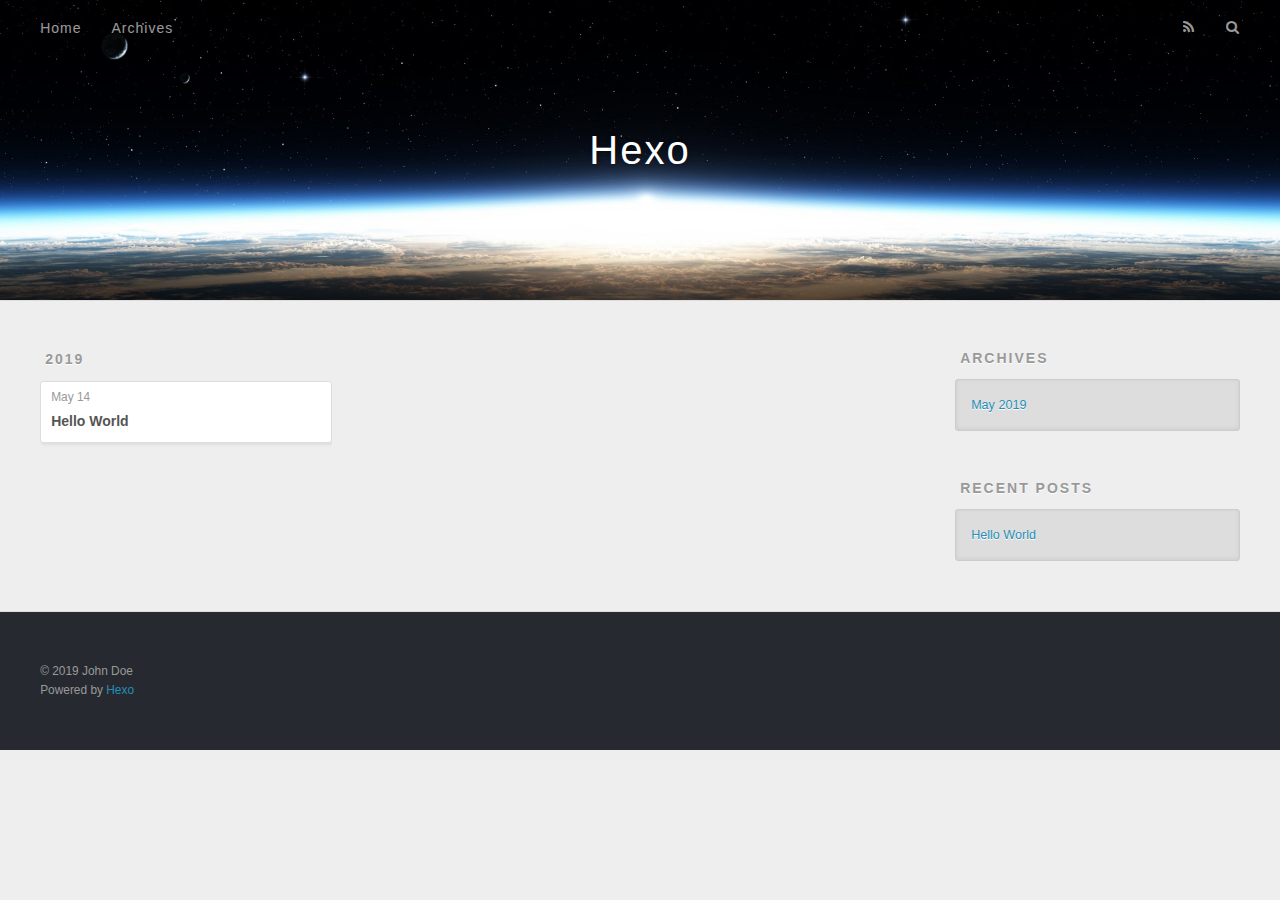
==== archives/index.html @ af96a485 "Site updated: 2019-05-14 17:22:46" ====
<!DOCTYPE html>
<html>
<head><meta name="generator" content="Hexo 3.8.0">
  <meta charset="utf-8">
  

  
  <title>Archives | Hexo</title>
  <meta name="viewport" content="width=device-width, initial-scale=1, maximum-scale=1">
  <meta property="og:type" content="website">
<meta property="og:title" content="Hexo">
<meta property="og:url" content="http://yoursite.com/archives/index.html">
<meta property="og:site_name" content="Hexo">
<meta property="og:locale" content="default">
<meta name="twitter:card" content="summary">
<meta name="twitter:title" content="Hexo">
  
    <link rel="alternate" href="/atom.xml" title="Hexo" type="application/atom+xml">
  
  
    <link rel="icon" href="/favicon.png">
  
  
    <link href="//fonts.googleapis.com/css?family=Source+Code+Pro" rel="stylesheet" type="text/css">
  
  <link rel="stylesheet" href="/css/style.css">
</head>
</html>
<body>
  <div id="container">
    <div id="wrap">
      <header id="header">
  <div id="banner"></div>
  <div id="header-outer" class="outer">
    <div id="header-title" class="inner">
      <h1 id="logo-wrap">
        <a href="/" id="logo">Hexo</a>
      </h1>
      
    </div>
    <div id="header-inner" class="inner">
      <nav id="main-nav">
        <a id="main-nav-toggle" class="nav-icon"></a>
        
          <a class="main-nav-link" href="/">Home</a>
        
          <a class="main-nav-link" href="/archives">Archives</a>
        
      </nav>
      <nav id="sub-nav">
        
          <a id="nav-rss-link" class="nav-icon" href="/atom.xml" title="RSS Feed"></a>
        
        <a id="nav-search-btn" class="nav-icon" title="Search"></a>
      </nav>
      <div id="search-form-wrap">
        <form action="//google.com/search" method="get" accept-charset="UTF-8" class="search-form"><input type="search" name="q" class="search-form-input" placeholder="Search"><button type="submit" class="search-form-submit">&#xF002;</button><input type="hidden" name="sitesearch" value="http://yoursite.com"></form>
      </div>
    </div>
  </div>
</header>
      <div class="outer">
        <section id="main">
  
  
    
    
      
      
      <section class="archives-wrap">
        <div class="archive-year-wrap">
          <a href="/archives/2019" class="archive-year">2019</a>
        </div>
        <div class="archives">
    
    <article class="archive-article archive-type-post">
  <div class="archive-article-inner">
    <header class="archive-article-header">
      <a href="/2019/05/14/hello-world/" class="archive-article-date">
  <time datetime="2019-05-14T08:50:54.807Z" itemprop="datePublished">May 14</time>
</a>
      
  
    <h1 itemprop="name">
      <a class="archive-article-title" href="/2019/05/14/hello-world/">Hello World</a>
    </h1>
  

    </header>
  </div>
</article>
  
  
    </div></section>
  


</section>
        
          <aside id="sidebar">
  
    

  
    

  
    
  
    
  <div class="widget-wrap">
    <h3 class="widget-title">Archives</h3>
    <div class="widget">
      <ul class="archive-list"><li class="archive-list-item"><a class="archive-list-link" href="/archives/2019/05/">May 2019</a></li></ul>
    </div>
  </div>


  
    
  <div class="widget-wrap">
    <h3 class="widget-title">Recent Posts</h3>
    <div class="widget">
      <ul>
        
          <li>
            <a href="/2019/05/14/hello-world/">Hello World</a>
          </li>
        
      </ul>
    </div>
  </div>

  
</aside>
        
      </div>
      <footer id="footer">
  
  <div class="outer">
    <div id="footer-info" class="inner">
      &copy; 2019 John Doe<br>
      Powered by <a href="http://hexo.io/" target="_blank">Hexo</a>
    </div>
  </div>
</footer>
    </div>
    <nav id="mobile-nav">
  
    <a href="/" class="mobile-nav-link">Home</a>
  
    <a href="/archives" class="mobile-nav-link">Archives</a>
  
</nav>
    

<script src="//ajax.googleapis.com/ajax/libs/jquery/2.0.3/jquery.min.js"></script>


  <link rel="stylesheet" href="/fancybox/jquery.fancybox.css">
  <script src="/fancybox/jquery.fancybox.pack.js"></script>


<script src="/js/script.js"></script>



  </div>
</body>
</html>
---- css/style.css ----
body {
  width: 100%;
}
body:before,
body:after {
  content: "";
  display: table;
}
body:after {
  clear: both;
}
html,
body,
div,
span,
applet,
object,
iframe,
h1,
h2,
h3,
h4,
h5,
h6,
p,
blockquote,
pre,
a,
abbr,
acronym,
address,
big,
cite,
code,
del,
dfn,
em,
img,
ins,
kbd,
q,
s,
samp,
small,
strike,
strong,
sub,
sup,
tt,
var,
dl,
dt,
dd,
ol,
ul,
li,
fieldset,
form,
label,
legend,
table,
caption,
tbody,
tfoot,
thead,
tr,
th,
td {
  margin: 0;
  padding: 0;
  border: 0;
  outline: 0;
  font-weight: inherit;
  font-style: inherit;
  font-family: inherit;
  font-size: 100%;
  vertical-align: baseline;
}
body {
  line-height: 1;
  color: #000;
  background: #fff;
}
ol,
ul {
  list-style: none;
}
table {
  border-collapse: separate;
  border-spacing: 0;
  vertical-align: middle;
}
caption,
th,
td {
  text-align: left;
  font-weight: normal;
  vertical-align: middle;
}
a img {
  border: none;
}
input,
button {
  margin: 0;
  padding: 0;
}
input::-moz-focus-inner,
button::-moz-focus-inner {
  border: 0;
  padding: 0;
}
@font-face {
  font-family: FontAwesome;
  font-style: normal;
  font-weight: normal;
  src: url("fonts/fontawesome-webfont.eot?v=#4.0.3");
  src: url("fonts/fontawesome-webfont.eot?#iefix&v=#4.0.3") format("embedded-opentype"), url("fonts/fontawesome-webfont.woff?v=#4.0.3") format("woff"), url("fonts/fontawesome-webfont.ttf?v=#4.0.3") format("truetype"), url("fonts/fontawesome-webfont.svg#fontawesomeregular?v=#4.0.3") format("svg");
}
html,
body,
#container {
  height: 100%;
}
body {
  background: #eee;
  font: 14px -apple-system, BlinkMacSystemFont, "Segoe UI", "Roboto", "Oxygen", "Ubuntu", "Cantarell", "Fira Sans", "Droid Sans", "Helvetica Neue", sans-serif;
  -webkit-text-size-adjust: 100%;
}
.outer {
  max-width: 1220px;
  margin: 0 auto;
  padding: 0 20px;
}
.outer:before,
.outer:after {
  content: "";
  display: table;
}
.outer:after {
  clear: both;
}
.inner {
  display: inline;
  float: left;
  width: 98.33333333333333%;
  margin: 0 0.833333333333333%;
}
.left,
.alignleft {
  float: left;
}
.right,
.alignright {
  float: right;
}
.clear {
  clear: both;
}
#container {
  position: relative;
}
.mobile-nav-on {
  overflow: hidden;
}
#wrap {
  height: 100%;
  width: 100%;
  position: absolute;
  top: 0;
  left: 0;
  -webkit-transition: 0.2s ease-out;
  -moz-transition: 0.2s ease-out;
  -ms-transition: 0.2s ease-out;
  transition: 0.2s ease-out;
  z-index: 1;
  background: #eee;
}
.mobile-nav-on #wrap {
  left: 280px;
}
@media screen and (min-width: 768px) {
  #main {
    display: inline;
    float: left;
    width: 73.33333333333333%;
    margin: 0 0.833333333333333%;
  }
}
.article-date,
.article-category-link,
.archive-year,
.widget-title {
  text-decoration: none;
  text-transform: uppercase;
  letter-spacing: 2px;
  color: #999;
  margin-bottom: 1em;
  margin-left: 5px;
  line-height: 1em;
  text-shadow: 0 1px #fff;
  font-weight: bold;
}
.article-inner,
.archive-article-inner {
  background: #fff;
  -webkit-box-shadow: 1px 2px 3px #ddd;
  box-shadow: 1px 2px 3px #ddd;
  border: 1px solid #ddd;
  border-radius: 3px;
}
.article-entry h1,
.widget h1 {
  font-size: 2em;
}
.article-entry h2,
.widget h2 {
  font-size: 1.5em;
}
.article-entry h3,
.widget h3 {
  font-size: 1.3em;
}
.article-entry h4,
.widget h4 {
  font-size: 1.2em;
}
.article-entry h5,
.widget h5 {
  font-size: 1em;
}
.article-entry h6,
.widget h6 {
  font-size: 1em;
  color: #999;
}
.article-entry hr,
.widget hr {
  border: 1px dashed #ddd;
}
.article-entry strong,
.widget strong {
  font-weight: bold;
}
.article-entry em,
.widget em,
.article-entry cite,
.widget cite {
  font-style: italic;
}
.article-entry sup,
.widget sup,
.article-entry sub,
.widget sub {
  font-size: 0.75em;
  line-height: 0;
  position: relative;
  vertical-align: baseline;
}
.article-entry sup,
.widget sup {
  top: -0.5em;
}
.article-entry sub,
.widget sub {
  bottom: -0.2em;
}
.article-entry small,
.widget small {
  font-size: 0.85em;
}
.article-entry acronym,
.widget acronym,
.article-entry abbr,
.widget abbr {
  border-bottom: 1px dotted;
}
.article-entry ul,
.widget ul,
.article-entry ol,
.widget ol,
.article-entry dl,
.widget dl {
  margin: 0 20px;
  line-height: 1.6em;
}
.article-entry ul ul,
.widget ul ul,
.article-entry ol ul,
.widget ol ul,
.article-entry ul ol,
.widget ul ol,
.article-entry ol ol,
.widget ol ol {
  margin-top: 0;
  margin-bottom: 0;
}
.article-entry ul,
.widget ul {
  list-style: disc;
}
.article-entry ol,
.widget ol {
  list-style: decimal;
}
.article-entry dt,
.widget dt {
  font-weight: bold;
}
#header {
  height: 300px;
  position: relative;
  border-bottom: 1px solid #ddd;
}
#header:before,
#header:after {
  content: "";
  position: absolute;
  left: 0;
  right: 0;
  height: 40px;
}
#header:before {
  top: 0;
  background: -webkit-linear-gradient(rgba(0,0,0,0.2), transparent);
  background: -moz-linear-gradient(rgba(0,0,0,0.2), transparent);
  background: -ms-linear-gradient(rgba(0,0,0,0.2), transparent);
  background: linear-gradient(rgba(0,0,0,0.2), transparent);
}
#header:after {
  bottom: 0;
  background: -webkit-linear-gradient(transparent, rgba(0,0,0,0.2));
  background: -moz-linear-gradient(transparent, rgba(0,0,0,0.2));
  background: -ms-linear-gradient(transparent, rgba(0,0,0,0.2));
  background: linear-gradient(transparent, rgba(0,0,0,0.2));
}
#header-outer {
  height: 100%;
  position: relative;
}
#header-inner {
  position: relative;
  overflow: hidden;
}
#banner {
  position: absolute;
  top: 0;
  left: 0;
  width: 100%;
  height: 100%;
  background: url("images/banner.jpg") center #000;
  -webkit-background-size: cover;
  -moz-background-size: cover;
  background-size: cover;
  z-index: -1;
}
#header-title {
  text-align: center;
  height: 40px;
  position: absolute;
  top: 50%;
  left: 0;
  margin-top: -20px;
}
#logo,
#subtitle {
  text-decoration: none;
  color: #fff;
  font-weight: 300;
  text-shadow: 0 1px 4px rgba(0,0,0,0.3);
}
#logo {
  font-size: 40px;
  line-height: 40px;
  letter-spacing: 2px;
}
#subtitle {
  font-size: 16px;
  line-height: 16px;
  letter-spacing: 1px;
}
#subtitle-wrap {
  margin-top: 16px;
}
#main-nav {
  float: left;
  margin-left: -15px;
}
.nav-icon,
.main-nav-link {
  float: left;
  color: #fff;
  opacity: 0.6;
  text-decoration: none;
  text-shadow: 0 1px rgba(0,0,0,0.2);
  -webkit-transition: opacity 0.2s;
  -moz-transition: opacity 0.2s;
  -ms-transition: opacity 0.2s;
  transition: opacity 0.2s;
  display: block;
  padding: 20px 15px;
}
.nav-icon:hover,
.main-nav-link:hover {
  opacity: 1;
}
.nav-icon {
  font-family: FontAwesome;
  text-align: center;
  font-size: 14px;
  width: 14px;
  height: 14px;
  padding: 20px 15px;
  position: relative;
  cursor: pointer;
}
.main-nav-link {
  font-weight: 300;
  letter-spacing: 1px;
}
@media screen and (max-width: 479px) {
  .main-nav-link {
    display: none;
  }
}
#main-nav-toggle {
  display: none;
}
#main-nav-toggle:before {
  content: "\f0c9";
}
@media screen and (max-width: 479px) {
  #main-nav-toggle {
    display: block;
  }
}
#sub-nav {
  float: right;
  margin-right: -15px;
}
#nav-rss-link:before {
  content: "\f09e";
}
#nav-search-btn:before {
  content: "\f002";
}
#search-form-wrap {
  position: absolute;
  top: 15px;
  width: 150px;
  height: 30px;
  right: -150px;
  opacity: 0;
  -webkit-transition: 0.2s ease-out;
  -moz-transition: 0.2s ease-out;
  -ms-transition: 0.2s ease-out;
  transition: 0.2s ease-out;
}
#search-form-wrap.on {
  opacity: 1;
  right: 0;
}
@media screen and (max-width: 479px) {
  #search-form-wrap {
    width: 100%;
    right: -100%;
  }
}
.search-form {
  position: absolute;
  top: 0;
  left: 0;
  right: 0;
  background: #fff;
  padding: 5px 15px;
  border-radius: 15px;
  -webkit-box-shadow: 0 0 10px rgba(0,0,0,0.3);
  box-shadow: 0 0 10px rgba(0,0,0,0.3);
}
.search-form-input {
  border: none;
  background: none;
  color: #555;
  width: 100%;
  font: 13px -apple-system, BlinkMacSystemFont, "Segoe UI", "Roboto", "Oxygen", "Ubuntu", "Cantarell", "Fira Sans", "Droid Sans", "Helvetica Neue", sans-serif;
  outline: none;
}
.search-form-input::-webkit-search-results-decoration,
.search-form-input::-webkit-search-cancel-button {
  -webkit-appearance: none;
}
.search-form-submit {
  position: absolute;
  top: 50%;
  right: 10px;
  margin-top: -7px;
  font: 13px FontAwesome;
  border: none;
  background: none;
  color: #bbb;
  cursor: pointer;
}
.search-form-submit:hover,
.search-form-submit:focus {
  color: #777;
}
.article {
  margin: 50px 0;
}
.article-inner {
  overflow: hidden;
}
.article-meta:before,
.article-meta:after {
  content: "";
  display: table;
}
.article-meta:after {
  clear: both;
}
.article-date {
  float: left;
}
.article-category {
  float: left;
  line-height: 1em;
  color: #ccc;
  text-shadow: 0 1px #fff;
  margin-left: 8px;
}
.article-category:before {
  content: "\2022";
}
.article-category-link {
  margin: 0 12px 1em;
}
.article-header {
  padding: 20px 20px 0;
}
.article-title {
  text-decoration: none;
  font-size: 2em;
  font-weight: bold;
  color: #555;
  line-height: 1.1em;
  -webkit-transition: color 0.2s;
  -moz-transition: color 0.2s;
  -ms-transition: color 0.2s;
  transition: color 0.2s;
}
a.article-title:hover {
  color: #258fb8;
}
.article-entry {
  color: #555;
  padding: 0 20px;
}
.article-entry:before,
.article-entry:after {
  content: "";
  display: table;
}
.article-entry:after {
  clear: both;
}
.article-entry p,
.article-entry table {
  line-height: 1.6em;
  margin: 1.6em 0;
}
.article-entry h1,
.article-entry h2,
.article-entry h3,
.article-entry h4,
.article-entry h5,
.article-entry h6 {
  font-weight: bold;
}
.article-entry h1,
.article-entry h2,
.article-entry h3,
.article-entry h4,
.article-entry h5,
.article-entry h6 {
  line-height: 1.1em;
  margin: 1.1em 0;
}
.article-entry a {
  color: #258fb8;
  text-decoration: none;
}
.article-entry a:hover {
  text-decoration: underline;
}
.article-entry ul,
.article-entry ol,
.article-entry dl {
  margin-top: 1.6em;
  margin-bottom: 1.6em;
}
.article-entry img,
.article-entry video {
  max-width: 100%;
  height: auto;
  display: block;
  margin: auto;
}
.article-entry iframe {
  border: none;
}
.article-entry table {
  width: 100%;
  border-collapse: collapse;
  border-spacing: 0;
}
.article-entry th {
  font-weight: bold;
  border-bottom: 3px solid #ddd;
  padding-bottom: 0.5em;
}
.article-entry td {
  border-bottom: 1px solid #ddd;
  padding: 10px 0;
}
.article-entry blockquote {
  font-family: Georgia, "Times New Roman", serif;
  font-size: 1.4em;
  margin: 1.6em 20px;
  text-align: center;
}
.article-entry blockquote footer {
  font-size: 14px;
  margin: 1.6em 0;
  font-family: -apple-system, BlinkMacSystemFont, "Segoe UI", "Roboto", "Oxygen", "Ubuntu", "Cantarell", "Fira Sans", "Droid Sans", "Helvetica Neue", sans-serif;
}
.article-entry blockquote footer cite:before {
  content: "—";
  padding: 0 0.5em;
}
.article-entry .pullquote {
  text-align: left;
  width: 45%;
  margin: 0;
}
.article-entry .pullquote.left {
  margin-left: 0.5em;
  margin-right: 1em;
}
.article-entry .pullquote.right {
  margin-right: 0.5em;
  margin-left: 1em;
}
.article-entry .caption {
  color: #999;
  display: block;
  font-size: 0.9em;
  margin-top: 0.5em;
  position: relative;
  text-align: center;
}
.article-entry .video-container {
  position: relative;
  padding-top: 56.25%;
  height: 0;
  overflow: hidden;
}
.article-entry .video-container iframe,
.article-entry .video-container object,
.article-entry .video-container embed {
  position: absolute;
  top: 0;
  left: 0;
  width: 100%;
  height: 100%;
  margin-top: 0;
}
.article-more-link a {
  display: inline-block;
  line-height: 1em;
  padding: 6px 15px;
  border-radius: 15px;
  background: #eee;
  color: #999;
  text-shadow: 0 1px #fff;
  text-decoration: none;
}
.article-more-link a:hover {
  background: #258fb8;
  color: #fff;
  text-decoration: none;
  text-shadow: 0 1px #1e7293;
}
.article-footer {
  font-size: 0.85em;
  line-height: 1.6em;
  border-top: 1px solid #ddd;
  padding-top: 1.6em;
  margin: 0 20px 20px;
}
.article-footer:before,
.article-footer:after {
  content: "";
  display: table;
}
.article-footer:after {
  clear: both;
}
.article-footer a {
  color: #999;
  text-decoration: none;
}
.article-footer a:hover {
  color: #555;
}
.article-tag-list-item {
  float: left;
  margin-right: 10px;
}
.article-tag-list-link:before {
  content: "#";
}
.article-comment-link {
  float: right;
}
.article-comment-link:before {
  content: "\f075";
  font-family: FontAwesome;
  padding-right: 8px;
}
.article-share-link {
  cursor: pointer;
  float: right;
  margin-left: 20px;
}
.article-share-link:before {
  content: "\f064";
  font-family: FontAwesome;
  padding-right: 6px;
}
#article-nav {
  position: relative;
}
#article-nav:before,
#article-nav:after {
  content: "";
  display: table;
}
#article-nav:after {
  clear: both;
}
@media screen and (min-width: 768px) {
  #article-nav {
    margin: 50px 0;
  }
  #article-nav:before {
    width: 8px;
    height: 8px;
    position: absolute;
    top: 50%;
    left: 50%;
    margin-top: -4px;
    margin-left: -4px;
    content: "";
    border-radius: 50%;
    background: #ddd;
    -webkit-box-shadow: 0 1px 2px #fff;
    box-shadow: 0 1px 2px #fff;
  }
}
.article-nav-link-wrap {
  text-decoration: none;
  text-shadow: 0 1px #fff;
  color: #999;
  -webkit-box-sizing: border-box;
  -moz-box-sizing: border-box;
  box-sizing: border-box;
  margin-top: 50px;
  text-align: center;
  display: block;
}
.article-nav-link-wrap:hover {
  color: #555;
}
@media screen and (min-width: 768px) {
  .article-nav-link-wrap {
    width: 50%;
    margin-top: 0;
  }
}
@media screen and (min-width: 768px) {
  #article-nav-newer {
    float: left;
    text-align: right;
    padding-right: 20px;
  }
}
@media screen and (min-width: 768px) {
  #article-nav-older {
    float: right;
    text-align: left;
    padding-left: 20px;
  }
}
.article-nav-caption {
  text-transform: uppercase;
  letter-spacing: 2px;
  color: #ddd;
  line-height: 1em;
  font-weight: bold;
}
#article-nav-newer .article-nav-caption {
  margin-right: -2px;
}
.article-nav-title {
  font-size: 0.85em;
  line-height: 1.6em;
  margin-top: 0.5em;
}
.article-share-box {
  position: absolute;
  display: none;
  background: #fff;
  -webkit-box-shadow: 1px 2px 10px rgba(0,0,0,0.2);
  box-shadow: 1px 2px 10px rgba(0,0,0,0.2);
  border-radius: 3px;
  margin-left: -145px;
  overflow: hidden;
  z-index: 1;
}
.article-share-box.on {
  display: block;
}
.article-share-input {
  width: 100%;
  background: none;
  -webkit-box-sizing: border-box;
  -moz-box-sizing: border-box;
  box-sizing: border-box;
  font: 14px -apple-system, BlinkMacSystemFont, "Segoe UI", "Roboto", "Oxygen", "Ubuntu", "Cantarell", "Fira Sans", "Droid Sans", "Helvetica Neue", sans-serif;
  padding: 0 15px;
  color: #555;
  outline: none;
  border: 1px solid #ddd;
  border-radius: 3px 3px 0 0;
  height: 36px;
  line-height: 36px;
}
.article-share-links {
  background: #eee;
}
.article-share-links:before,
.article-share-links:after {
  content: "";
  display: table;
}
.article-share-links:after {
  clear: both;
}
.article-share-twitter,
.article-share-facebook,
.article-share-pinterest,
.article-share-google {
  width: 50px;
  height: 36px;
  display: block;
  float: left;
  position: relative;
  color: #999;
  text-shadow: 0 1px #fff;
}
.article-share-twitter:before,
.article-share-facebook:before,
.article-share-pinterest:before,
.article-share-google:before {
  font-size: 20px;
  font-family: FontAwesome;
  width: 20px;
  height: 20px;
  position: absolute;
  top: 50%;
  left: 50%;
  margin-top: -10px;
  margin-left: -10px;
  text-align: center;
}
.article-share-twitter:hover,
.article-share-facebook:hover,
.article-share-pinterest:hover,
.article-share-google:hover {
  color: #fff;
}
.article-share-twitter:before {
  content: "\f099";
}
.article-share-twitter:hover {
  background: #00aced;
  text-shadow: 0 1px #008abe;
}
.article-share-facebook:before {
  content: "\f09a";
}
.article-share-facebook:hover {
  background: #3b5998;
  text-shadow: 0 1px #2f477a;
}
.article-share-pinterest:before {
  content: "\f0d2";
}
.article-share-pinterest:hover {
  background: #cb2027;
  text-shadow: 0 1px #a21a1f;
}
.article-share-google:before {
  content: "\f0d5";
}
.article-share-google:hover {
  background: #dd4b39;
  text-shadow: 0 1px #be3221;
}
.article-gallery {
  background: #000;
  position: relative;
}
.article-gallery-photos {
  position: relative;
  overflow: hidden;
}
.article-gallery-img {
  display: none;
  max-width: 100%;
}
.article-gallery-img:first-child {
  display: block;
}
.article-gallery-img.loaded {
  position: absolute;
  display: block;
}
.article-gallery-img img {
  display: block;
  max-width: 100%;
  margin: 0 auto;
}
#comments {
  background: #fff;
  -webkit-box-shadow: 1px 2px 3px #ddd;
  box-shadow: 1px 2px 3px #ddd;
  padding: 20px;
  border: 1px solid #ddd;
  border-radius: 3px;
  margin: 50px 0;
}
#comments a {
  color: #258fb8;
}
.archives-wrap {
  margin: 50px 0;
}
.archives:before,
.archives:after {
  content: "";
  display: table;
}
.archives:after {
  clear: both;
}
.archive-year-wrap {
  margin-bottom: 1em;
}
.archives {
  -webkit-column-gap: 10px;
  -moz-column-gap: 10px;
  column-gap: 10px;
}
@media screen and (min-width: 480px) and (max-width: 767px) {
  .archives {
    -webkit-column-count: 2;
    -moz-column-count: 2;
    column-count: 2;
  }
}
@media screen and (min-width: 768px) {
  .archives {
    -webkit-column-count: 3;
    -moz-column-count: 3;
    column-count: 3;
  }
}
.archive-article {
  -webkit-column-break-inside: avoid;
  page-break-inside: avoid;
  overflow: hidden;
  break-inside: avoid-column;
}
.archive-article-inner {
  padding: 10px;
  margin-bottom: 15px;
}
.archive-article-title {
  text-decoration: none;
  font-weight: bold;
  color: #555;
  -webkit-transition: color 0.2s;
  -moz-transition: color 0.2s;
  -ms-transition: color 0.2s;
  transition: color 0.2s;
  line-height: 1.6em;
}
.archive-article-title:hover {
  color: #258fb8;
}
.archive-article-footer {
  margin-top: 1em;
}
.archive-article-date {
  color: #999;
  text-decoration: none;
  font-size: 0.85em;
  line-height: 1em;
  margin-bottom: 0.5em;
  display: block;
}
#page-nav {
  margin: 50px auto;
  background: #fff;
  -webkit-box-shadow: 1px 2px 3px #ddd;
  box-shadow: 1px 2px 3px #ddd;
  border: 1px solid #ddd;
  border-radius: 3px;
  text-align: center;
  color: #999;
  overflow: hidden;
}
#page-nav:before,
#page-nav:after {
  content: "";
  display: table;
}
#page-nav:after {
  clear: both;
}
#page-nav a,
#page-nav span {
  padding: 10px 20px;
  line-height: 1;
  height: 2ex;
}
#page-nav a {
  color: #999;
  text-decoration: none;
}
#page-nav a:hover {
  background: #999;
  color: #fff;
}
#page-nav .prev {
  float: left;
}
#page-nav .next {
  float: right;
}
#page-nav .page-number {
  display: inline-block;
}
@media screen and (max-width: 479px) {
  #page-nav .page-number {
    display: none;
  }
}
#page-nav .current {
  color: #555;
  font-weight: bold;
}
#page-nav .space {
  color: #ddd;
}
#footer {
  background: #262a30;
  padding: 50px 0;
  border-top: 1px solid #ddd;
  color: #999;
}
#footer a {
  color: #258fb8;
  text-decoration: none;
}
#footer a:hover {
  text-decoration: underline;
}
#footer-info {
  line-height: 1.6em;
  font-size: 0.85em;
}
.article-entry pre,
.article-entry .highlight {
  background: #2d2d2d;
  margin: 0 -20px;
  padding: 15px 20px;
  border-style: solid;
  border-color: #ddd;
  border-width: 1px 0;
  overflow: auto;
  color: #ccc;
  line-height: 22.400000000000002px;
}
.article-entry .highlight .gutter pre,
.article-entry .gist .gist-file .gist-data .line-numbers {
  color: #666;
  font-size: 0.85em;
}
.article-entry pre,
.article-entry code {
  font-family: "Source Code Pro", Consolas, Monaco, Menlo, Consolas, monospace;
}
.article-entry code {
  background: #eee;
  text-shadow: 0 1px #fff;
  padding: 0 0.3em;
}
.article-entry pre code {
  background: none;
  text-shadow: none;
  padding: 0;
}
.article-entry .highlight pre {
  border: none;
  margin: 0;
  padding: 0;
}
.article-entry .highlight table {
  margin: 0;
  width: auto;
}
.article-entry .highlight td {
  border: none;
  padding: 0;
}
.article-entry .highlight figcaption {
  font-size: 0.85em;
  color: #999;
  line-height: 1em;
  margin-bottom: 1em;
}
.article-entry .highlight figcaption:before,
.article-entry .highlight figcaption:after {
  content: "";
  display: table;
}
.article-entry .highlight figcaption:after {
  clear: both;
}
.article-entry .highlight figcaption a {
  float: right;
}
.article-entry .highlight .gutter pre {
  text-align: right;
  padding-right: 20px;
}
.article-entry .highlight .line {
  height: 22.400000000000002px;
}
.article-entry .highlight .line.marked {
  background: #515151;
}
.article-entry .gist {
  margin: 0 -20px;
  border-style: solid;
  border-color: #ddd;
  border-width: 1px 0;
  background: #2d2d2d;
  padding: 15px 20px 15px 0;
}
.article-entry .gist .gist-file {
  border: none;
  font-family: "Source Code Pro", Consolas, Monaco, Menlo, Consolas, monospace;
  margin: 0;
}
.article-entry .gist .gist-file .gist-data {
  background: none;
  border: none;
}
.article-entry .gist .gist-file .gist-data .line-numbers {
  background: none;
  border: none;
  padding: 0 20px 0 0;
}
.article-entry .gist .gist-file .gist-data .line-data {
  padding: 0 !important;
}
.article-entry .gist .gist-file .highlight {
  margin: 0;
  padding: 0;
  border: none;
}
.article-entry .gist .gist-file .gist-meta {
  background: #2d2d2d;
  color: #999;
  font: 0.85em -apple-system, BlinkMacSystemFont, "Segoe UI", "Roboto", "Oxygen", "Ubuntu", "Cantarell", "Fira Sans", "Droid Sans", "Helvetica Neue", sans-serif;
  text-shadow: 0 0;
  padding: 0;
  margin-top: 1em;
  margin-left: 20px;
}
.article-entry .gist .gist-file .gist-meta a {
  color: #258fb8;
  font-weight: normal;
}
.article-entry .gist .gist-file .gist-meta a:hover {
  text-decoration: underline;
}
pre .comment,
pre .title {
  color: #999;
}
pre .variable,
pre .attribute,
pre .tag,
pre .regexp,
pre .ruby .constant,
pre .xml .tag .title,
pre .xml .pi,
pre .xml .doctype,
pre .html .doctype,
pre .css .id,
pre .css .class,
pre .css .pseudo {
  color: #f2777a;
}
pre .number,
pre .preprocessor,
pre .built_in,
pre .literal,
pre .params,
pre .constant {
  color: #f99157;
}
pre .class,
pre .ruby .class .title,
pre .css .rules .attribute {
  color: #9c9;
}
pre .string,
pre .value,
pre .inheritance,
pre .header,
pre .ruby .symbol,
pre .xml .cdata {
  color: #9c9;
}
pre .css .hexcolor {
  color: #6cc;
}
pre .function,
pre .python .decorator,
pre .python .title,
pre .ruby .function .title,
pre .ruby .title .keyword,
pre .perl .sub,
pre .javascript .title,
pre .coffeescript .title {
  color: #69c;
}
pre .keyword,
pre .javascript .function {
  color: #c9c;
}
@media screen and (max-width: 479px) {
  #mobile-nav {
    position: absolute;
    top: 0;
    left: 0;
    width: 280px;
    height: 100%;
    background: #191919;
    border-right: 1px solid #fff;
  }
}
@media screen and (max-width: 479px) {
  .mobile-nav-link {
    display: block;
    color: #999;
    text-decoration: none;
    padding: 15px 20px;
    font-weight: bold;
  }
  .mobile-nav-link:hover {
    color: #fff;
  }
}
@media screen and (min-width: 768px) {
  #sidebar {
    display: inline;
    float: left;
    width: 23.333333333333332%;
    margin: 0 0.833333333333333%;
  }
}
.widget-wrap {
  margin: 50px 0;
}
.widget {
  color: #777;
  text-shadow: 0 1px #fff;
  background: #ddd;
  -webkit-box-shadow: 0 -1px 4px #ccc inset;
  box-shadow: 0 -1px 4px #ccc inset;
  border: 1px solid #ccc;
  padding: 15px;
  border-radius: 3px;
}
.widget a {
  color: #258fb8;
  text-decoration: none;
}
.widget a:hover {
  text-decoration: underline;
}
.widget ul ul,
.widget ol ul,
.widget dl ul,
.widget ul ol,
.widget ol ol,
.widget dl ol,
.widget ul dl,
.widget ol dl,
.widget dl dl {
  margin-left: 15px;
  list-style: disc;
}
.widget {
  line-height: 1.6em;
  word-wrap: break-word;
  font-size: 0.9em;
}
.widget ul,
.widget ol {
  list-style: none;
  margin: 0;
}
.widget ul ul,
.widget ol ul,
.widget ul ol,
.widget ol ol {
  margin: 0 20px;
}
.widget ul ul,
.widget ol ul {
  list-style: disc;
}
.widget ul ol,
.widget ol ol {
  list-style: decimal;
}
.category-list-count,
.tag-list-count,
.archive-list-count {
  padding-left: 5px;
  color: #999;
  font-size: 0.85em;
}
.category-list-count:before,
.tag-list-count:before,
.archive-list-count:before {
  content: "(";
}
.category-list-count:after,
.tag-list-count:after,
.archive-list-count:after {
  content: ")";
}
.tagcloud a {
  margin-right: 5px;
  display: inline-block;
}
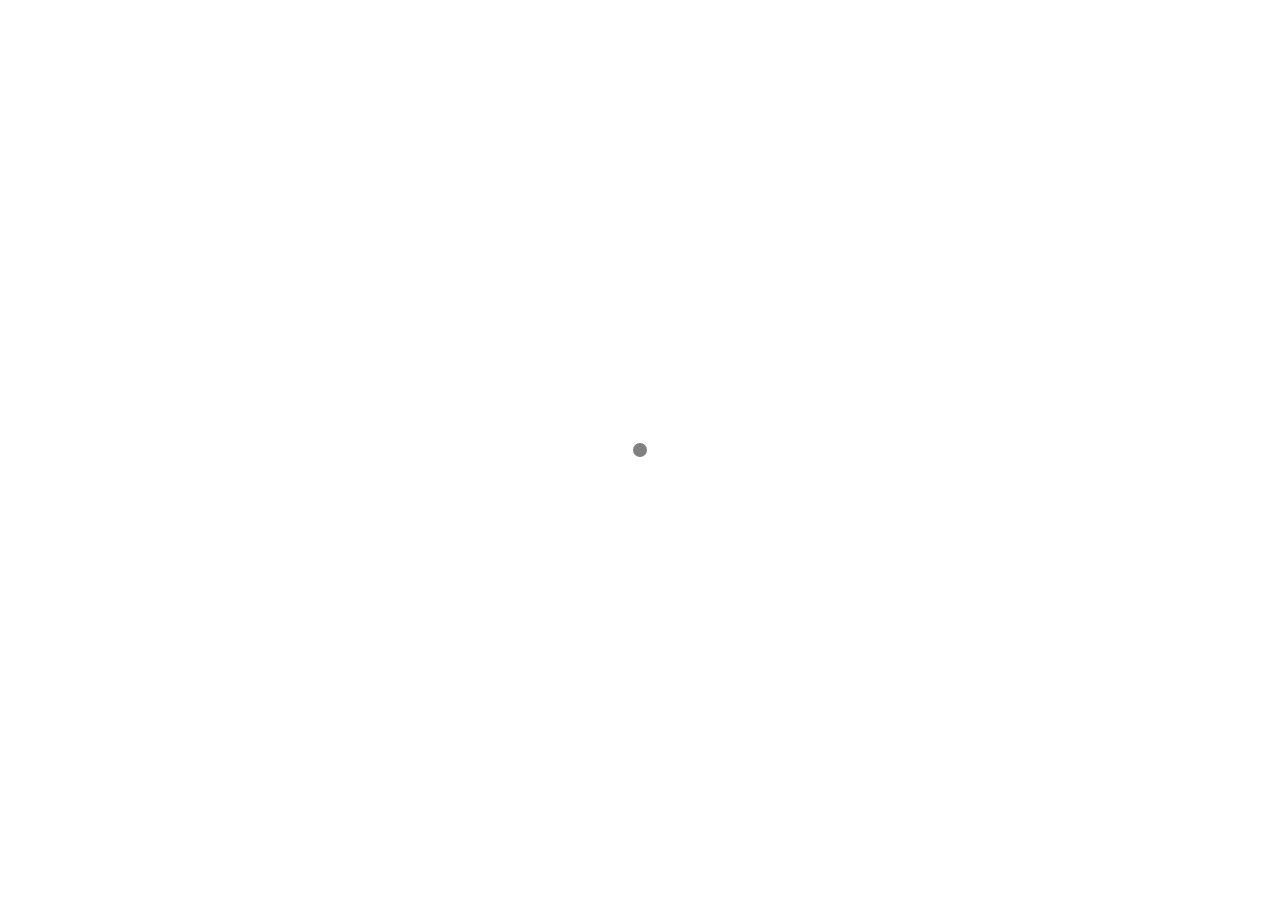
==== commit 21442e83: "Site updated: 2019-05-14 21:24:16" ====
--- a/archives/index.html
+++ b/archives/index.html
@@ -1,170 +1,120 @@
+
 <!DOCTYPE html>
-<html>
+<html lang class="loading">
 <head><meta name="generator" content="Hexo 3.8.0">
-  <meta charset="utf-8">
-  
-
-  
-  <title>Archives | Hexo</title>
-  <meta name="viewport" content="width=device-width, initial-scale=1, maximum-scale=1">
-  <meta property="og:type" content="website">
-<meta property="og:title" content="Hexo">
-<meta property="og:url" content="http://yoursite.com/archives/index.html">
-<meta property="og:site_name" content="Hexo">
-<meta property="og:locale" content="default">
-<meta name="twitter:card" content="summary">
-<meta name="twitter:title" content="Hexo">
-  
-    <link rel="alternate" href="/atom.xml" title="Hexo" type="application/atom+xml">
-  
-  
-    <link rel="icon" href="/favicon.png">
-  
-  
-    <link href="//fonts.googleapis.com/css?family=Source+Code+Pro" rel="stylesheet" type="text/css">
-  
-  <link rel="stylesheet" href="/css/style.css">
+    <meta charset="UTF-8">
+    <meta http-equiv="X-UA-Compatible" content="IE=edge,chrome=1">
+    <meta name="viewport" content="width=device-width, minimum-scale=1.0, maximum-scale=1.0, user-scalable=no">
+    <title>Archive</title>
+    <meta name="apple-mobile-web-app-capable" content="yes">
+    <meta name="apple-mobile-web-app-status-bar-style" content="black-translucent">
+    <meta name="google" content="notranslate">
+    <meta name="keywords" content="Fechin,"> 
+    <meta name="description" content="��������,"> 
+    <meta name="author" content="A1za"> 
+    <link rel="alternative" href="atom.xml" title="A1za&#39;" type="application/atom+xml"> 
+    <link rel="icon" href="/img/favicon.png"> 
+    <link rel="stylesheet" href="//cdn.jsdelivr.net/npm/gitalk@1/dist/gitalk.css">
+    <link rel="stylesheet" href="/css/diaspora.css">
+    <script async src="//pagead2.googlesyndication.com/pagead/js/adsbygoogle.js"></script>
+    <script>
+         (adsbygoogle = window.adsbygoogle || []).push({
+              google_ad_client: "ca-pub-8691406134231910",
+              enable_page_level_ads: true
+         });
+    </script>
+    <script async custom-element="amp-auto-ads" src="https://cdn.ampproject.org/v0/amp-auto-ads-0.1.js">
+    </script>
 </head>
 </html>
-<body>
-  <div id="container">
-    <div id="wrap">
-      <header id="header">
-  <div id="banner"></div>
-  <div id="header-outer" class="outer">
-    <div id="header-title" class="inner">
-      <h1 id="logo-wrap">
-        <a href="/" id="logo">Hexo</a>
-      </h1>
-      
+<body class="loading">
+    <span id="config-title" style="display:none">A1za&#39;</span>
+    <div id="loader"></div>
+    <div id="single" class="page">
+    <div id="top">
+        <a class="icon-left image-icon" href="javascript:history.back()"></a>
     </div>
-    <div id="header-inner" class="inner">
-      <nav id="main-nav">
-        <a id="main-nav-toggle" class="nav-icon"></a>
-        
-          <a class="main-nav-link" href="/">Home</a>
-        
-          <a class="main-nav-link" href="/archives">Archives</a>
-        
-      </nav>
-      <nav id="sub-nav">
-        
-          <a id="nav-rss-link" class="nav-icon" href="/atom.xml" title="RSS Feed"></a>
-        
-        <a id="nav-search-btn" class="nav-icon" title="Search"></a>
-      </nav>
-      <div id="search-form-wrap">
-        <form action="//google.com/search" method="get" accept-charset="UTF-8" class="search-form"><input type="search" name="q" class="search-form-input" placeholder="Search"><button type="submit" class="search-form-submit">&#xF002;</button><input type="hidden" name="sitesearch" value="http://yoursite.com"></form>
-      </div>
+    <div class="section">
+        <div class="article">
+            <div class="main">
+                <div class="content">
+                    <div class="timeline">
+                      <h2 class="timeline-title">归档: 1篇</h2>
+                      
+                        
+                          <h3 class="timeline-subtitle">2019</h3>
+                        
+                        <div class="timeline-item">
+                          <time>2019-05-14</time>
+                          <a target="_self" href="/2019/05/14/hello-world/">Hello World</a>
+                        </div>
+                      
+                    </div>
+                </div>
+            </div>
+        </div>
     </div>
-  </div>
-</header>
-      <div class="outer">
-        <section id="main">
-  
-  
-    
-    
-      
-      
-      <section class="archives-wrap">
-        <div class="archive-year-wrap">
-          <a href="/archives/2019" class="archive-year">2019</a>
+</div>
+
+</body>
+<script src="//cdn.jsdelivr.net/npm/gitalk@1/dist/gitalk.min.js"></script>
+<script src="//lib.baomitu.com/jquery/1.8.3/jquery.min.js"></script>
+<script src="/js/plugin.js"></script>
+<script src="/js/diaspora.js"></script>
+<link rel="stylesheet" href="/photoswipe/photoswipe.css">
+<link rel="stylesheet" href="/photoswipe/default-skin/default-skin.css">
+<script src="/photoswipe/photoswipe.min.js"></script>
+<script src="/photoswipe/photoswipe-ui-default.min.js"></script>
+
+<!-- Root element of PhotoSwipe. Must have class pswp. -->
+<div class="pswp" tabindex="-1" role="dialog" aria-hidden="true">
+    <!-- Background of PhotoSwipe. 
+         It's a separate element as animating opacity is faster than rgba(). -->
+    <div class="pswp__bg"></div>
+    <!-- Slides wrapper with overflow:hidden. -->
+    <div class="pswp__scroll-wrap">
+        <!-- Container that holds slides. 
+            PhotoSwipe keeps only 3 of them in the DOM to save memory.
+            Don't modify these 3 pswp__item elements, data is added later on. -->
+        <div class="pswp__container">
+            <div class="pswp__item"></div>
+            <div class="pswp__item"></div>
+            <div class="pswp__item"></div>
         </div>
-        <div class="archives">
-    
-    <article class="archive-article archive-type-post">
-  <div class="archive-article-inner">
-    <header class="archive-article-header">
-      <a href="/2019/05/14/hello-world/" class="archive-article-date">
-  <time datetime="2019-05-14T08:50:54.807Z" itemprop="datePublished">May 14</time>
-</a>
-      
-  
-    <h1 itemprop="name">
-      <a class="archive-article-title" href="/2019/05/14/hello-world/">Hello World</a>
-    </h1>
-  
-
-    </header>
-  </div>
-</article>
-  
-  
-    </div></section>
-  
-
-
-</section>
-        
-          <aside id="sidebar">
-  
-    
-
-  
-    
-
-  
-    
-  
-    
-  <div class="widget-wrap">
-    <h3 class="widget-title">Archives</h3>
-    <div class="widget">
-      <ul class="archive-list"><li class="archive-list-item"><a class="archive-list-link" href="/archives/2019/05/">May 2019</a></li></ul>
+        <!-- Default (PhotoSwipeUI_Default) interface on top of sliding area. Can be changed. -->
+        <div class="pswp__ui pswp__ui--hidden">
+            <div class="pswp__top-bar">
+                <!--  Controls are self-explanatory. Order can be changed. -->
+                <div class="pswp__counter"></div>
+                <button class="pswp__button pswp__button--close" title="Close (Esc)"></button>
+                <button class="pswp__button pswp__button--share" title="Share"></button>
+                <button class="pswp__button pswp__button--fs" title="Toggle fullscreen"></button>
+                <button class="pswp__button pswp__button--zoom" title="Zoom in/out"></button>
+                <!-- Preloader demo http://codepen.io/dimsemenov/pen/yyBWoR -->
+                <!-- element will get class pswp__preloader--active when preloader is running -->
+                <div class="pswp__preloader">
+                    <div class="pswp__preloader__icn">
+                      <div class="pswp__preloader__cut">
+                        <div class="pswp__preloader__donut"></div>
+                      </div>
+                    </div>
+                </div>
+            </div>
+            <div class="pswp__share-modal pswp__share-modal--hidden pswp__single-tap">
+                <div class="pswp__share-tooltip"></div> 
+            </div>
+            <button class="pswp__button pswp__button--arrow--left" title="Previous (arrow left)">
+            </button>
+            <button class="pswp__button pswp__button--arrow--right" title="Next (arrow right)">
+            </button>
+            <div class="pswp__caption">
+                <div class="pswp__caption__center"></div>
+            </div>
+        </div>
     </div>
-  </div>
-
-
-  
-    
-  <div class="widget-wrap">
-    <h3 class="widget-title">Recent Posts</h3>
-    <div class="widget">
-      <ul>
-        
-          <li>
-            <a href="/2019/05/14/hello-world/">Hello World</a>
-          </li>
-        
-      </ul>
-    </div>
-  </div>
-
-  
-</aside>
-        
-      </div>
-      <footer id="footer">
-  
-  <div class="outer">
-    <div id="footer-info" class="inner">
-      &copy; 2019 John Doe<br>
-      Powered by <a href="http://hexo.io/" target="_blank">Hexo</a>
-    </div>
-  </div>
-</footer>
-    </div>
-    <nav id="mobile-nav">
-  
-    <a href="/" class="mobile-nav-link">Home</a>
-  
-    <a href="/archives" class="mobile-nav-link">Archives</a>
-  
-</nav>
-    
-
-<script src="//ajax.googleapis.com/ajax/libs/jquery/2.0.3/jquery.min.js"></script>
-
-
-  <link rel="stylesheet" href="/fancybox/jquery.fancybox.css">
-  <script src="/fancybox/jquery.fancybox.pack.js"></script>
-
-
-<script src="/js/script.js"></script>
+</div>
 
 
 
-  </div>
-</body>
-</html>+
+</html>
--- a/css/diaspora.css
+++ b/css/diaspora.css
@@ -0,0 +1,315 @@
+body,div,h1,h2,h3,h4,h5,p,ul,li {margin:0;padding:0;font-weight:normal;list-style:none;}
+html {-webkit-text-size-adjust:100%;}
+html,body {-webkit-tap-highlight-color:rgba(0,0,0,0);-webkit-font-smoothing:antialiased;background:#fff;}
+body {font-family:'PingFang SC','Hiragino Sans GB','Microsoft Yahei','WenQuanYi Micro Hei',sans-serif;font-size:14px;position:relative;overflow-x:hidden;}
+body:before {background:grey;position:absolute;content:'';display:block;width:14px;height:14px;left:50%;top:50%;margin-left:-7px;margin-top:-7px;border-radius:50%;-webkit-border-radius:50%;-moz-border-radius:50%;-webkit-animation:loading 2s ease-out forwards infinite;-moz-animation:loading 2s ease-out forwards infinite;display:none;}
+body.loading:before {display:block;}
+@-webkit-keyframes loading {
+  0% {-webkit-transform:scale(0.3);}
+  50% {-webkit-transform:scale(1.0);}
+  100% {-webkit-transform:scale(0.3);}
+}
+@-moz-keyframes loading {
+  0% {-moz-transform:scale(0.3);}
+  50% {-moz-transform:scale(1.0);}
+  100% {-moz-transform:scale(0.3);}
+}
+body.loading #container,body.loading #single,body.loading .nav {opacity:0;}
+html.loading,body.loading {height:100%;overflow:hidden;}
+a,a:hover {text-decoration:none;}
+img {display:block;max-width:100%;height:auto;}
+audio {display:none;visibility:hidden;opacity:0;width:0;height:0;}
+#screen {position:relative;}
+#mark {width:100%;height:560px;overflow:hidden;}
+.layer {position:relative;}
+#cover {position:absolute;max-width:none;}
+#header {position:absolute;top:70px;width:100%;}
+#header > div {margin:0 60px;position:relative;}
+.icon-menu {font-size:20px;padding:6px 6px 5px;border-radius:2px;cursor:pointer;position:absolute;z-index:4;right:0;top:0;margin-top:-3px;background:rgba(255,255,255,.9);}
+.image-logo {z-index:4;position:relative;display:inline-block;-webkit-background-size:75px 32px;-moz-background-size:75px 32px;background-size:75px 32px;background-repeat:no-repeat;background-position:center center;-webkit-mask-box-image:url("/img/logo.png");background-color:white;width:75px;height:32px;mask-image:url("/img/logo.png");mask-size:contain;transition: background-color 0.5s ease-in-out;}
+body.mu .image-logo {background-color:black;}
+#vibrant {position:absolute;top:0;left:0;width:100%;height:100%;}
+#vibrant div {position:absolute;top:0;left:0;width:100%;height:100%;opacity:0;background-color:#000;}
+#post0 {width:28%;position:absolute;top:42%;left:10%;}
+#post0 p:first-child {color:#fff;font-size:12px;}
+#post0 h2 {font-size:28px;margin-top:15px;}
+#post0 h2 a {color:#fff;}
+#post0 h2 + p {color:#fff;font-size:14px;margin-top:30px;}
+.post {margin:100px auto 0;width:1200px;position:relative;}
+.post > a {display:inline-block;width:680px;height:440px;overflow:hidden;position:relative;z-index:3;}
+.else {position:absolute;background:#fff;text-align:left;top:20px;height:398px;width:498px;border:1px solid #eaeaea;}
+.post:nth-child(odd) {text-align:left;}
+.post:nth-child(even) {text-align:right;}
+.post:nth-child(odd) .else {left:660px;}
+.post:nth-child(even) .else {right:660px;}
+.else p:first-child {color:#999;font-size:12px;margin:80px 0 0 80px;}
+.else h3 {font-size:30px;line-height:1.1;margin:10px 100px 0 80px;}
+.else h3 a {color:#333;}
+.else h3 + p {color:#555;margin:10px 100px 0 80px;font-size:14px;line-height:1.8;}
+.here {position:absolute;left:80px;bottom:80px;color:#999;font-size:13px;}
+.here span {display:inline-block;vertical-align:middle;margin-right:10px;font-family:"icomoon","Hiragino Sans GB","Hiragino Sans GB W3","Microsoft YaHei","WenQuanYi Micro Hei",sans-serif;}
+.here span:before {display:inline-block;vertical-align:top;margin-right:7px;font-size:16px;}
+.here a {display:inline-block;cursor:default;}
+.here .icon-like {color:#999!important;margin-right:0;}
+.here .likeThis .count {display:inline-block;position:static;color:#999;background:none;padding:0;width:auto;}
+.here .likeThis:hover .count {display:inline-block;}
+.here .likeThis.active .icon-like {color:#999;}
+#pager {text-align:center;margin:70px 0 0;position:relative;}
+#pager a {font-size:14px;letter-spacing:5px;color:#666;border:1px solid #dadada;padding:10px 40px;background:#fff;}
+#loader {display:none;position:fixed;top:0;width:100%;height:3px;z-index:100;background-image:-webkit-linear-gradient(left,#F16F5C 0%,#F16F5C 12.5%,#5B56DD 12.5%,#5B56DD 25%,#E15CED 25%,#E15CED 37.5%,#27E559 37.5%,#27E559 50%,#18C8C9 50%,#18C8C9 62.5%,#DC8987 62.5%,#DC8987 75%,#BB83D6 75%,#BB83D6 87.5%,#E774BD 87.5%,#E774BD 100%);background-image:-moz-linear-gradient(left,#F16F5C 0%,#F16F5C 12.5%,#5B56DD 12.5%,#5B56DD 25%,#E15CED 25%,#E15CED 37.5%,#27E559 37.5%,#27E559 50%,#18C8C9 50%,#18C8C9 62.5%,#DC8987 62.5%,#DC8987 75%,#BB83D6 75%,#BB83D6 87.5%,#E774BD 87.5%,#E774BD 100%);}
+#top {height:50px;text-align:center;border-bottom:1px solid #f7f7f7;background:#fefefe;width:100%;position:fixed;top:0;z-index:10;display:none;}
+body.touch #top {position:relative;}
+.icon-icon {color:#333;font-size:20px;position:absolute;left:14px;top:16px;}
+.image-icon {-webkit-background-size:24px 24px;-moz-background-size:24px 24px;background-size:24px 24px;background-position:center center;background-repeat:no-repeat;width:24px;height:24px;position:absolute;left:14px;top:15px;color:#333;}
+.image-icon:hover {color:black;}
+.subtitle {color:#666;font-size:14px;margin-top:16px;display:none;}
+.icon-play,.icon-pause,.icon-images {position:absolute;left:70px;color:#666;top:17px;font-size:18px;cursor:pointer;}
+.icon-images {left:100px;}
+.icon-images.active {color:#EF6D57;}
+.like-icon {position:relative;}
+.icon-like {color:#666;}
+#top .count {display:none;}
+.likeThis.active .icon-like,.icon-like:hover {color:#EF6D57;}
+.social {position:absolute;right:0;height:30px;top:12px;}
+.share a {display:inline-block;color:#666;margin-right:15px;}
+.share a:hover {color:#333;}
+.share {position:relative;}
+.social > div {display:inline-block;font-size:20px;color:#666;cursor:pointer;margin-left:15px;}
+#qr {z-index:10;display:none;position:absolute;background:#fff;padding:16px;border:1px solid #f7f7f7;right:10px;top:50px;}
+.bar {position:absolute;height:100%;background:rgba(0,0,0,.07);z-index:-1;width:0;-webkit-transition:width .5s ease;-moz-transition:width .5s ease;transition:width .5s ease;}
+.scrollbar {position:absolute;height:2px;width:10px;top:0;background-color:#50bcb6;-webkit-transition:width .5s ease;-moz-transition:width .5s ease;transition:width .5s ease;}
+body.touch .scrollbar {display:none;}
+.nav {position:fixed;height:100%;width:100%;background:rgba(255,255,255,.97);z-index:3;top:-100%;-webkit-transition:top 0.3s cubic-bezier(0.4,0,0.2,1);-moz-transition:top 0.3s cubic-bezier(0.4,0,0.2,1);transition:top 0.3s cubic-bezier(0.4,0,0.2,1);}
+body.mu {overflow:hidden;height:100%;}
+html.mu {height:100%;}
+body.mu .icon-menu {color:#333;background: none;}
+body.mu .icon-menu:before {content:"\e607";}
+body.mu .nav {top:0;}
+body.mu .icon-logo {color:#333;}
+.menu {text-align:center;margin-top:200px;}
+.menu li {font-size:18px;display:inline-block;margin:0 20px 20px 0;}
+.menu a {color:#666;letter-spacing:1px;}
+.menu a:hover {color:#333;}
+.nav p {color:#999;font-size:12px;position:absolute;width:100%;text-align:center;bottom:30px;}
+.nav p a {color:#999;text-decoration:underline;}
+.nav p:first-letter {font-family:sans-serif;}
+.set {display:block;max-width:768px;margin:0 auto 30px;line-height:2;padding-left:30px}
+.set h3 {font-size:22px;font-weight:500;margin:15px 0 20px}
+.set a {display:inline-block;position:relative;color:#424242;padding:5px 5px}
+.set a::before {content:"";position:absolute;width:0;right:0;bottom:0;height:2px;background:#2196F3}
+.set a:hover {color:#2196F3!important}
+.set .category-list-item,.set .tag-list-item {display:inline-block;font-size:17px;text-align:left}
+.set .category-list-item .category-list-count,.set .category-list-item .tag-list-count,.set .tag-list-item .category-list-count,.set .tag-list-item .tag-list-count {color:#9E9E9E;font-style:normal}
+.set .category-list-item .category-list-count::before,.set .category-list-item .tag-list-count::before,.set .tag-list-item .category-list-count::before,.set .tag-list-item .tag-list-count::before {content:"["}
+.set .category-list-item .category-list-count::after,.set .category-list-item .tag-list-count::after,.set .tag-list-item .category-list-count::after,.set .tag-list-item .tag-list-count::after {content:"]"}
+.set .category-list-item {width:30%;margin:5px 0}
+@media screen and (max-width:768px) {.set .category-list-item {width:100%}
+}
+.set .tag-list-item {margin:10px 20px}
+.timeline {display:block;max-width:768px;margin:30px auto 40px;padding-left:30px;border-left:3px solid #B0BEC5}
+.timeline .timeline-title::before,.timeline .timeline-subtitle::before,.timeline .timeline-item::before {position:absolute;top:50%;transform:translateY(-50%);border-style:solid;border-color:#B0BEC5;border-radius:50%;background:white;content:"";transition:all .3s ease}
+.timeline-title,.timeline-subtitle,.timeline-item {position:relative;margin-bottom:25px;line-height:32px}
+.timeline-title:hover::before,.timeline-subtitle:hover::before,.timeline-item:hover::before {border-color:#2196F3}
+.timeline-title:hover a,.timeline-subtitle:hover a,.timeline-item:hover a {color:#2196F3}
+.timeline-title {font-size:28px}
+.timeline-title::before {width:12px;height:12px;border-width:4px;left:-42px}
+.timeline-subtitle {font-weight:400;font-size:22px}
+.timeline-subtitle::before {width:11px;height:11px;border-width:3px;left:-40px}
+.timeline-item {font-family:-apple-system,BlinkMacSystemFont,Segoe UI,Roboto,Oxygen,Ubuntu,Cantarell,Fira Sans,Droid Sans,Helvetica Neue,sans-serif;position:relative;padding-left:100px}
+.timeline-item time {position:absolute;left:0;top:50%;transform:translateY(-50%);display:inline-block;font-weight:300;color:#616161;width:100px}
+.timeline-item a {color:#212121;font-weight:400;transition:all .3s ease}
+.timeline-item::before {width:9px;height:9px;border-width:2px;left:-38px}
+#container {padding-bottom:100px;overflow:hidden;position:relative;}
+#container:before {content:'';display:block;width:1px;height:200%;position:absolute;left:50%;background:#eaeaea;top:-50%;z-index:0;}
+#primary {position:relative;}
+#single {background:#fff;position:relative;overflow-x:hidden;}
+.section {position:relative;width:100%;overflow:hidden;-webkit-transition:all 0.3s cubic-bezier(0.25,0.5,0.5,0.9);-moz-transition:all 0.3s cubic-bezier(0.25,0.5,0.5,0.9);transition:all 0.3s cubic-bezier(0.25,0.5,0.5,0.9);}
+body.touch,body.touch .article {margin-top:0;}
+.zoom:before {opacity:0;color:#fff;font-size:20px;display:block;z-index:3;left:50%;top:70%;padding:5px;margin-top:-15px;margin-left:-15px;position:absolute;background:rgba(0,0,0,.7);-webkit-transition:all 0.3s cubic-bezier(0.25,0.5,0.5,0.9);-moz-transition:all 0.3s cubic-bezier(0.25,0.5,0.5,0.9);transition:all 0.3s cubic-bezier(0.25,0.5,0.5,0.9);}
+.zoom:hover:before {opacity:1;top:50%;}
+.touch .zoom:hover:before {opacity:0;}
+.icon-arrow-left:before {content:'\e606';position:absolute;left:0;top:50%;margin-top:-30px;color:#666;}
+.icon-arrow-right:before {content:'\e605';position:absolute;right:0;top:50%;margin-top:-30px;color:#666;}
+h1.title {font-size:30px;color:#333;line-height:1.3;position:relative;font-weight:bold;}
+.page .content:before {display:none;}
+.stuff {margin-top:20px;color:#666;font-size:13px;}
+.stuff span {display:inline-block;margin-right:20px;}
+.stuff .likeThis {pointer-events:none;}
+.stuff .icon-like {display:none;}
+.stuff .count {color:#666;}
+.comment {margin:50px auto;}
+.comment.link,.downloadlink {cursor:pointer;letter-spacing:5px;border:1px solid #dadada;width:170px;text-align:center;color:#666;font-size:14px;padding:10px 0;}
+.comment .gt-comments-null{display:none;}
+.comment .gt-header-textarea{border-radius:0;background: white;}
+.comment .gt-popup{margin-top:8px;}
+.comment .gt-counts a{color:black;border-bottom:0;pointer-events:none;}
+.comment .gt-avatar-github{display:none;}
+.comment .gt-header-avatar{display:none;}
+.comment .gt-header-comment{margin-left: 0;!important;}
+.comment .gt-header-preview{border-radius:0;}
+.comment .gt-btn-public{border-radius:0;}
+.comment .gt-btn-preview{border-radius:0;}
+.comment .gt-btn-login{border-radius:0;}
+.comment .gt-ico-tip{display:none;}
+.comment .gt-btn-public .gt-btn-text:after{content:"（Cmd | Ctrl  + Enter）";}
+.comment .gt-meta{margin:0; border:0;}
+#preview {position:fixed;top:0;width:100%;height:100%;z-index:5;background:#fff;left:100%;-moz-transition:all 0.3s cubic-bezier(0,0,0.2,1);-webkit-transition:all 0.3s cubic-bezier(0,0,0.2,1);transition:all 0.3s cubic-bezier(0,0,0.2,1);overflow-y:scroll;}
+#preview.show {left:0;}
+#preview + canvas {display:none;}
+.article {width:70%;margin:0 auto;margin-top:50px;display:-webkit-flex;display:flex;-webkit-align-items:center;align-items:center;-webkit-justify-content:flex-start;justify-content:flex-start;}
+.article > div {width:100%;padding:30px 0;margin:0 auto;}
+.article .main {width:700px;}
+.article .side {align-self:flex-start;flex:0 0 200px;}
+.article .toc {width:200px;height:100%;position:fixed;top:60px;right:100px;padding:1em;line-height:2.3;overflow-y:scroll;}
+.article .toc .toc-item:hover {font-weight:900;}
+.article .toc li a {display:inline-block;color:#737373;text-decoration:none;transition:color,padding 0.2s ease-in-out;}
+.article .toc li a:hover {padding-left:8px;border-left:3px solid black;}
+.page .main{padding:0px;}
+
+/* Icon font style */
+@font-face {font-family:"iconfont";src:url('//at.alicdn.com/t/font_1474439954_4508538.eot');/* IE9*/  src:url('//at.alicdn.com/t/font_1474439954_4508538.eot?#iefix') format('embedded-opentype'),/* IE6-IE8 */  url('[data-uri]') format('woff'),/* chrome,firefox */  url('//at.alicdn.com/t/font_1474439954_4508538.ttf') format('truetype'),/* chrome,firefox,opera,Safari,Android,iOS 4.2+*/  url('//at.alicdn.com/t/font_1474439954_4508538.svg#iconfont') format('svg');/* iOS 4.1- */  src:url('//at.alicdn.com/t/font_1474439954_4508538.eot')\0;/* ie8 fix */}
+[class^="icon-"],[class*=" icon-"] {font-family:'iconfont'  !important;font-style:normal;font-weight:normal;font-variant:normal;text-transform:none;line-height:1;font-family:"iconfont" !important;font-size:20px;font-style:normal;-webkit-font-smoothing:antialiased;-webkit-text-stroke-width:0.2px;-moz-osx-font-smoothing:grayscale;}
+.icon-scan:before {content:"\e60d";}
+.icon-twitter:before {content:"\e600";}
+.icon-view:before {content:"\e601";}
+.icon-like:before {content:"\e602";}
+.icon-menu:before {content:"\e603";}
+.icon-github:before {content:"\e604";}
+.icon-home:before {content:"\e60e";}
+.icon-wechat:before {content:"\e605";}
+.icon-pause:before {content:"\e606";}
+.icon-close:before {content:"\e607";}
+.icon-facebook:before {content:"\e608";}
+.icon-left:before {content:"\e609";}
+.icon-font:before {content:"\e60a";}
+.icon-play:before {content:"\e60b";}
+.icon-email:before {content:"\e60c";}
+
+/* tags style  */
+.post-tags-list {margin-top:10px;display:table;}
+.post-tags-list-item {float:left;margin-right:10px;background:rgba(102,128,153,0.075);border-radius:0;padding:2px 5px;}
+.post-tags-list-link {color:rgba(44,63,81,0.5);}
+
+/* Post or Page content style */
+.content {margin-top:50px;font-size:15px;line-height:2;color:#232323;}
+.content h1 {font-size:39px}
+.content h2 {font-size:32px}
+.content h3 {font-size:26px}
+.content h4 {font-size:19px}
+.content h5 {font-size:15px}
+.content h6 {font-size:13px}
+.content strong {font-weight:500;}
+.content a {background:transparent;color:#1980e6;text-decoration:none;}
+.content a:hover {color:#518dca;}
+.content hr {margin-top:21px;margin-bottom:21px;border:0;border-top:1px solid rgba(102,128,153,0.1)}
+.content p {margin:0 0 .8em;}
+.content ul,.content ol {margin:10px 0;padding-left:20px;}
+.content ul li {list-style:disc;margin:5px 0;}
+.content ol li {list-style:decimal;margin:5px 0;}
+.content > h1,.content > h2,.content > h3,.content > h4,.content > h5,.content > h6 {margin-top:2rem;margin-bottom:0.8rem;color:#000;}
+.content > h1:first-child,.content > h2:first-child,.content > h3:first-child,.content > h4:first-child,.content > h5:first-child,.content > h6:first-child {margin-top:0;}
+.content img {cursor:pointer;}
+.content pre,.content .highlight {background:#2d2d2d;margin:1.6rem 0;padding:0.8rem 0.8rem;border-style:solid;border-width:1px 0;overflow:auto;color:#ccc;line-height:20px;}
+.content .gutter {display:none;}
+.content .highlight .gutter pre {color:#666;font-size:0.9rem;}
+.content code,.content pre {font-family:"Source Code Pro",monospace}
+.content code {background:rgba(99,99,99,0.07);color:#ef459c;padding:1px 2px;border-radius:2px;}
+.content pre code {background:none;text-shadow:none;padding:0;}
+.content blockquote {color:#656565;margin:0 0 1.1em;border-left:3px solid #efefef;border-left-width:6px;background-color:rgba(119,119,119,0.05);border-top-right-radius:5px;border-bottom-right-radius:5px;padding:15px 20px;}
+.content blockquote p {margin:0;}
+.content table {margin:15px 0;border-collapse:collapse;display:table;width:100%;table-layout:fixed;word-wrap:break-word;}
+.content table tr {border-top:1px solid #ccc;background-color:#fff;}
+.content table th,.content table td {border:1px solid #ddd;padding:6px 13px;}
+.content .highlight pre {border:none;margin:0;padding:0;}
+.content .highlight table {margin:0;width:auto;}
+.content .highlight td {border:none;padding:0;}
+.content .highlight tr {border:0;}
+.content .highlight figcaption {font-size:0.85em;color:#999;line-height:1em;margin-bottom:1em;}
+.content .highlight figcaption a {float:right;}
+.content .highlight .gutter pre {text-align:right;padding-right:20px;}
+.content .highlight .line {height:20px;}
+.content .video-container {position:relative;padding-bottom:56.25%;padding-top:25px;height:0;}
+.content .video-container iframe {position:absolute;top:0;left:0;width:100%;height:100%;}
+pre .comment,pre .title {color:#999;}
+pre .variable,pre .attribute,pre .tag,pre .regexp,pre .ruby .constant,pre .xml .tag,pre .title,pre .xml .pi,pre .xml .doctype,pre .html .doctype,pre .css .id,pre .css .class,pre .css .pseudo {color:#f2777a;}
+pre .number,pre .preprocessor,pre .built_in,pre .literal,pre .params,pre .constant {color:#f99157;}
+pre .class,pre .ruby .class .title,pre .css .rules .attribute {color:#99cc99;}
+pre .string,pre .value,pre .inheritance,pre .header,pre .ruby .symbol,pre .xml .cdata {color:#99cc99;}
+pre .css .hexcolor {color:#66cccc;}
+pre .function,pre .python .decorator,pre .python .title,pre .ruby .function .title,pre .ruby .title .keyword,pre .perl .sub,pre .javascript .title,pre .coffeescript .title {color:#6699cc;}
+pre .keyword,pre .javascript .function {color:#cc99cc;}
+
+/* Responsive style */
+@media screen and (max-width:1200px) {
+  #header > div {width:900px;margin:0 auto;}
+  #post0 {width:32%;}
+  #post0 h2 {font-size:24px;}
+  .post {width:900px;}
+  .post > a {width:480px;height:310px;}
+  .else {top:10px;width:420px;height:290px;}
+  .post:nth-child(odd) .else {left:450px;}
+  .post:nth-child(even) .else {right:450px;}
+  .else p:first-child {font-size:12px;margin:50px 0 0 60px;}
+  .else h3 {font-size:24px;margin:10px 60px 0 60px;}
+  .else h3 + p {margin:10px 60px 0 60px;}
+  .here {left:60px;bottom:50px;}
+  .article{width:100%;}
+  .article .main{width:94%;}
+  .article .side {display:none}
+  .comment .gt-btn-public .gt-btn-text:after{content:"";}
+}
+@media screen and (max-width:900px) {
+  #mark {height:480px;}
+  #header > div {width:90%;}
+  #vibrant polygon {transform:translateX(-10%);-moz-transform:translateX(-10%);-webkit-transform:translateX(-10%);}
+  #post0 {width:40%;}
+  #post0 h2 {font-size:20px;}
+  .post {width:100%;margin-top:60px;background:#fff;padding-bottom:30px;border-bottom:1px solid #eaeaea;}
+  .post > a {display:block;margin:0 auto;width:100%;height:auto;}
+  .post > a img {margin:0 auto;}
+  .else {height:auto;position:static;width:100%;margin:0 auto;background:transparent;border:none;}
+  .else p:first-child {margin:30px 0 0 20px;}
+  .else h3 {font-size:24px;margin:10px 30px 0 20px;}
+  .else h3 + p {margin:10px 30px 0 20px;}
+  .here {position:static;margin:20px 0 20px 20px;}
+  .article{width:100%;}
+  .article .main{width:94%;}
+  .article .side {display:none}
+  .comment .gt-btn-public .gt-btn-text:after{content:"";}
+}
+@media screen and (max-width:780px) {
+  #header {top:40px;}
+  #vibrant svg {display:none;}
+  #vibrant div {opacity:0.3;}
+  #container {padding-bottom:50px;}
+  #post0 {bottom:60px;top:auto;width:70%;left:5%;}
+  .menu {width:80%;margin:160px auto 0;}
+  .menu li {font-size:16px;}
+  #pager {margin:30px 0 0;}
+  h1.title {font-size:24px;}
+  .tab {display:none;}
+  .icon-scan {display:none!important;}
+  .icon-images {left:80px;}
+  .icon-pause,.icon-play {left:50px;}
+  .comment.link {width:140px;padding:5px 0;}
+  .article{width:100%;}
+  .article .main{width:94%;}
+  .article .side {display:none}
+  .comment .gt-btn-public .gt-btn-text:after{content:"";}
+}
+@media screen and (max-width:480px) {
+  #post0 p:first-child {display:block;}
+  #container:before {display:none;}
+  #post0 h2 {text-align:left;margin:0 10px 0 0;}
+  #post0 h2 + p {text-align:left;margin:10px 20px 0 0;color:#f2f2f2;font-size:14px;}
+  #post0 h2 a {color:#fff;}
+  #post0 .summary {display:none;}
+  .stuff span {margin-right:10px;}
+  .stuff span:first-child {display:none;}
+  .content table {font-size:smaller;}
+  .content table tr td {padding:6px;}
+  .article {width:100%;}
+  .article .main{width:94%;}
+  .article .side {display:none}
+  .comment .gt-btn-public .gt-btn-text:after{content:"";}
+}
--- a/photoswipe/photoswipe.css
+++ b/photoswipe/photoswipe.css
@@ -0,0 +1,179 @@
+/*! PhotoSwipe main CSS by Dmitry Semenov | photoswipe.com | MIT license */
+/*
+	Styles for basic PhotoSwipe functionality (sliding area, open/close transitions)
+*/
+/* pswp = photoswipe */
+.pswp {
+  display: none;
+  position: absolute;
+  width: 100%;
+  height: 100%;
+  left: 0;
+  top: 0;
+  overflow: hidden;
+  -ms-touch-action: none;
+  touch-action: none;
+  z-index: 1500;
+  -webkit-text-size-adjust: 100%;
+  /* create separate layer, to avoid paint on window.onscroll in webkit/blink */
+  -webkit-backface-visibility: hidden;
+  outline: none; }
+  .pswp * {
+    -webkit-box-sizing: border-box;
+            box-sizing: border-box; }
+  .pswp img {
+    max-width: none; }
+
+/* style is added when JS option showHideOpacity is set to true */
+.pswp--animate_opacity {
+  /* 0.001, because opacity:0 doesn't trigger Paint action, which causes lag at start of transition */
+  opacity: 0.001;
+  will-change: opacity;
+  /* for open/close transition */
+  -webkit-transition: opacity 333ms cubic-bezier(0.4, 0, 0.22, 1);
+          transition: opacity 333ms cubic-bezier(0.4, 0, 0.22, 1); }
+
+.pswp--open {
+  display: block; }
+
+.pswp--zoom-allowed .pswp__img {
+  /* autoprefixer: off */
+  cursor: -webkit-zoom-in;
+  cursor: -moz-zoom-in;
+  cursor: zoom-in; }
+
+.pswp--zoomed-in .pswp__img {
+  /* autoprefixer: off */
+  cursor: -webkit-grab;
+  cursor: -moz-grab;
+  cursor: grab; }
+
+.pswp--dragging .pswp__img {
+  /* autoprefixer: off */
+  cursor: -webkit-grabbing;
+  cursor: -moz-grabbing;
+  cursor: grabbing; }
+
+/*
+	Background is added as a separate element.
+	As animating opacity is much faster than animating rgba() background-color.
+*/
+.pswp__bg {
+  position: absolute;
+  left: 0;
+  top: 0;
+  width: 100%;
+  height: 100%;
+  background: #000;
+  opacity: 0;
+  -webkit-transform: translateZ(0);
+          transform: translateZ(0);
+  -webkit-backface-visibility: hidden;
+  will-change: opacity; }
+
+.pswp__scroll-wrap {
+  position: absolute;
+  left: 0;
+  top: 0;
+  width: 100%;
+  height: 100%;
+  overflow: hidden; }
+
+.pswp__container,
+.pswp__zoom-wrap {
+  -ms-touch-action: none;
+  touch-action: none;
+  position: absolute;
+  left: 0;
+  right: 0;
+  top: 0;
+  bottom: 0; }
+
+/* Prevent selection and tap highlights */
+.pswp__container,
+.pswp__img {
+  -webkit-user-select: none;
+  -moz-user-select: none;
+  -ms-user-select: none;
+      user-select: none;
+  -webkit-tap-highlight-color: transparent;
+  -webkit-touch-callout: none; }
+
+.pswp__zoom-wrap {
+  position: absolute;
+  width: 100%;
+  -webkit-transform-origin: left top;
+  -ms-transform-origin: left top;
+  transform-origin: left top;
+  /* for open/close transition */
+  -webkit-transition: -webkit-transform 333ms cubic-bezier(0.4, 0, 0.22, 1);
+          transition: transform 333ms cubic-bezier(0.4, 0, 0.22, 1); }
+
+.pswp__bg {
+  will-change: opacity;
+  /* for open/close transition */
+  -webkit-transition: opacity 333ms cubic-bezier(0.4, 0, 0.22, 1);
+          transition: opacity 333ms cubic-bezier(0.4, 0, 0.22, 1); }
+
+.pswp--animated-in .pswp__bg,
+.pswp--animated-in .pswp__zoom-wrap {
+  -webkit-transition: none;
+  transition: none; }
+
+.pswp__container,
+.pswp__zoom-wrap {
+  -webkit-backface-visibility: hidden; }
+
+.pswp__item {
+  position: absolute;
+  left: 0;
+  right: 0;
+  top: 0;
+  bottom: 0;
+  overflow: hidden; }
+
+.pswp__img {
+  position: absolute;
+  width: auto;
+  height: auto;
+  top: 0;
+  left: 0; }
+
+/*
+	stretched thumbnail or div placeholder element (see below)
+	style is added to avoid flickering in webkit/blink when layers overlap
+*/
+.pswp__img--placeholder {
+  -webkit-backface-visibility: hidden; }
+
+/*
+	div element that matches size of large image
+	large image loads on top of it
+*/
+.pswp__img--placeholder--blank {
+  background: #222; }
+
+.pswp--ie .pswp__img {
+  width: 100% !important;
+  height: auto !important;
+  left: 0;
+  top: 0; }
+
+/*
+	Error message appears when image is not loaded
+	(JS option errorMsg controls markup)
+*/
+.pswp__error-msg {
+  position: absolute;
+  left: 0;
+  top: 50%;
+  width: 100%;
+  text-align: center;
+  font-size: 14px;
+  line-height: 16px;
+  margin-top: -8px;
+  color: #CCC; }
+
+.pswp__error-msg a {
+  color: #CCC;
+  text-decoration: underline; }
--- a/photoswipe/default-skin/default-skin.css
+++ b/photoswipe/default-skin/default-skin.css
@@ -0,0 +1,482 @@
+/*! PhotoSwipe Default UI CSS by Dmitry Semenov | photoswipe.com | MIT license */
+/*
+
+	Contents:
+
+	1. Buttons
+	2. Share modal and links
+	3. Index indicator ("1 of X" counter)
+	4. Caption
+	5. Loading indicator
+	6. Additional styles (root element, top bar, idle state, hidden state, etc.)
+
+*/
+/*
+	
+	1. Buttons
+
+ */
+/* <button> css reset */
+.pswp__button {
+  width: 44px;
+  height: 44px;
+  position: relative;
+  background: none;
+  cursor: pointer;
+  overflow: visible;
+  -webkit-appearance: none;
+  display: block;
+  border: 0;
+  padding: 0;
+  margin: 0;
+  float: right;
+  opacity: 0.75;
+  -webkit-transition: opacity 0.2s;
+          transition: opacity 0.2s;
+  -webkit-box-shadow: none;
+          box-shadow: none; }
+  .pswp__button:focus, .pswp__button:hover {
+    opacity: 1; }
+  .pswp__button:active {
+    outline: none;
+    opacity: 0.9; }
+  .pswp__button::-moz-focus-inner {
+    padding: 0;
+    border: 0; }
+
+/* pswp__ui--over-close class it added when mouse is over element that should close gallery */
+.pswp__ui--over-close .pswp__button--close {
+  opacity: 1; }
+
+.pswp__button,
+.pswp__button--arrow--left:before,
+.pswp__button--arrow--right:before {
+  background: url(default-skin.png) 0 0 no-repeat;
+  background-size: 264px 88px;
+  width: 44px;
+  height: 44px; }
+
+@media (-webkit-min-device-pixel-ratio: 1.1), (-webkit-min-device-pixel-ratio: 1.09375), (min-resolution: 105dpi), (min-resolution: 1.1dppx) {
+  /* Serve SVG sprite if browser supports SVG and resolution is more than 105dpi */
+  .pswp--svg .pswp__button,
+  .pswp--svg .pswp__button--arrow--left:before,
+  .pswp--svg .pswp__button--arrow--right:before {
+    background-image: url(default-skin.svg); }
+  .pswp--svg .pswp__button--arrow--left,
+  .pswp--svg .pswp__button--arrow--right {
+    background: none; } }
+
+.pswp__button--close {
+  background-position: 0 -44px; }
+
+.pswp__button--share {
+  background-position: -44px -44px; }
+
+.pswp__button--fs {
+  display: none; }
+
+.pswp--supports-fs .pswp__button--fs {
+  display: block; }
+
+.pswp--fs .pswp__button--fs {
+  background-position: -44px 0; }
+
+.pswp__button--zoom {
+  display: none;
+  background-position: -88px 0; }
+
+.pswp--zoom-allowed .pswp__button--zoom {
+  display: block; }
+
+.pswp--zoomed-in .pswp__button--zoom {
+  background-position: -132px 0; }
+
+/* no arrows on touch screens */
+.pswp--touch .pswp__button--arrow--left,
+.pswp--touch .pswp__button--arrow--right {
+  visibility: hidden; }
+
+/*
+	Arrow buttons hit area
+	(icon is added to :before pseudo-element)
+*/
+.pswp__button--arrow--left,
+.pswp__button--arrow--right {
+  background: none;
+  top: 50%;
+  margin-top: -50px;
+  width: 70px;
+  height: 100px;
+  position: absolute; }
+
+.pswp__button--arrow--left {
+  left: 0; }
+
+.pswp__button--arrow--right {
+  right: 0; }
+
+.pswp__button--arrow--left:before,
+.pswp__button--arrow--right:before {
+  content: '';
+  top: 35px;
+  background-color: rgba(0, 0, 0, 0.3);
+  height: 30px;
+  width: 32px;
+  position: absolute; }
+
+.pswp__button--arrow--left:before {
+  left: 6px;
+  background-position: -138px -44px; }
+
+.pswp__button--arrow--right:before {
+  right: 6px;
+  background-position: -94px -44px; }
+
+/*
+
+	2. Share modal/popup and links
+
+ */
+.pswp__counter,
+.pswp__share-modal {
+  -webkit-user-select: none;
+  -moz-user-select: none;
+  -ms-user-select: none;
+      user-select: none; }
+
+.pswp__share-modal {
+  display: block;
+  background: rgba(0, 0, 0, 0.5);
+  width: 100%;
+  height: 100%;
+  top: 0;
+  left: 0;
+  padding: 10px;
+  position: absolute;
+  z-index: 1600;
+  opacity: 0;
+  -webkit-transition: opacity 0.25s ease-out;
+          transition: opacity 0.25s ease-out;
+  -webkit-backface-visibility: hidden;
+  will-change: opacity; }
+
+.pswp__share-modal--hidden {
+  display: none; }
+
+.pswp__share-tooltip {
+  z-index: 1620;
+  position: absolute;
+  background: #FFF;
+  top: 56px;
+  border-radius: 2px;
+  display: block;
+  width: auto;
+  right: 44px;
+  -webkit-box-shadow: 0 2px 5px rgba(0, 0, 0, 0.25);
+          box-shadow: 0 2px 5px rgba(0, 0, 0, 0.25);
+  -webkit-transform: translateY(6px);
+      -ms-transform: translateY(6px);
+          transform: translateY(6px);
+  -webkit-transition: -webkit-transform 0.25s;
+          transition: transform 0.25s;
+  -webkit-backface-visibility: hidden;
+  will-change: transform; }
+  .pswp__share-tooltip a {
+    display: block;
+    padding: 8px 12px;
+    color: #000;
+    text-decoration: none;
+    font-size: 14px;
+    line-height: 18px; }
+    .pswp__share-tooltip a:hover {
+      text-decoration: none;
+      color: #000; }
+    .pswp__share-tooltip a:first-child {
+      /* round corners on the first/last list item */
+      border-radius: 2px 2px 0 0; }
+    .pswp__share-tooltip a:last-child {
+      border-radius: 0 0 2px 2px; }
+
+.pswp__share-modal--fade-in {
+  opacity: 1; }
+  .pswp__share-modal--fade-in .pswp__share-tooltip {
+    -webkit-transform: translateY(0);
+        -ms-transform: translateY(0);
+            transform: translateY(0); }
+
+/* increase size of share links on touch devices */
+.pswp--touch .pswp__share-tooltip a {
+  padding: 16px 12px; }
+
+a.pswp__share--facebook:before {
+  content: '';
+  display: block;
+  width: 0;
+  height: 0;
+  position: absolute;
+  top: -12px;
+  right: 15px;
+  border: 6px solid transparent;
+  border-bottom-color: #FFF;
+  -webkit-pointer-events: none;
+  -moz-pointer-events: none;
+  pointer-events: none; }
+
+a.pswp__share--facebook:hover {
+  background: #3E5C9A;
+  color: #FFF; }
+  a.pswp__share--facebook:hover:before {
+    border-bottom-color: #3E5C9A; }
+
+a.pswp__share--twitter:hover {
+  background: #55ACEE;
+  color: #FFF; }
+
+a.pswp__share--pinterest:hover {
+  background: #CCC;
+  color: #CE272D; }
+
+a.pswp__share--download:hover {
+  background: #DDD; }
+
+/*
+
+	3. Index indicator ("1 of X" counter)
+
+ */
+.pswp__counter {
+  position: absolute;
+  left: 0;
+  top: 0;
+  height: 44px;
+  font-size: 13px;
+  line-height: 44px;
+  color: #FFF;
+  opacity: 0.75;
+  padding: 0 10px; }
+
+/*
+	
+	4. Caption
+
+ */
+.pswp__caption {
+  position: absolute;
+  left: 0;
+  bottom: 0;
+  width: 100%;
+  min-height: 44px; }
+  .pswp__caption small {
+    font-size: 11px;
+    color: #BBB; }
+
+.pswp__caption__center {
+  text-align: left;
+  max-width: 420px;
+  margin: 0 auto;
+  font-size: 13px;
+  padding: 10px;
+  line-height: 20px;
+  color: #CCC; }
+
+.pswp__caption--empty {
+  display: none; }
+
+/* Fake caption element, used to calculate height of next/prev image */
+.pswp__caption--fake {
+  visibility: hidden; }
+
+/*
+
+	5. Loading indicator (preloader)
+
+	You can play with it here - http://codepen.io/dimsemenov/pen/yyBWoR
+
+ */
+.pswp__preloader {
+  width: 44px;
+  height: 44px;
+  position: absolute;
+  top: 0;
+  left: 50%;
+  margin-left: -22px;
+  opacity: 0;
+  -webkit-transition: opacity 0.25s ease-out;
+          transition: opacity 0.25s ease-out;
+  will-change: opacity;
+  direction: ltr; }
+
+.pswp__preloader__icn {
+  width: 20px;
+  height: 20px;
+  margin: 12px; }
+
+.pswp__preloader--active {
+  opacity: 1; }
+  .pswp__preloader--active .pswp__preloader__icn {
+    /* We use .gif in browsers that don't support CSS animation */
+    background: url(preloader.gif) 0 0 no-repeat; }
+
+.pswp--css_animation .pswp__preloader--active {
+  opacity: 1; }
+  .pswp--css_animation .pswp__preloader--active .pswp__preloader__icn {
+    -webkit-animation: clockwise 500ms linear infinite;
+            animation: clockwise 500ms linear infinite; }
+  .pswp--css_animation .pswp__preloader--active .pswp__preloader__donut {
+    -webkit-animation: donut-rotate 1000ms cubic-bezier(0.4, 0, 0.22, 1) infinite;
+            animation: donut-rotate 1000ms cubic-bezier(0.4, 0, 0.22, 1) infinite; }
+
+.pswp--css_animation .pswp__preloader__icn {
+  background: none;
+  opacity: 0.75;
+  width: 14px;
+  height: 14px;
+  position: absolute;
+  left: 15px;
+  top: 15px;
+  margin: 0; }
+
+.pswp--css_animation .pswp__preloader__cut {
+  /* 
+			The idea of animating inner circle is based on Polymer ("material") loading indicator 
+			 by Keanu Lee https://blog.keanulee.com/2014/10/20/the-tale-of-three-spinners.html
+		*/
+  position: relative;
+  width: 7px;
+  height: 14px;
+  overflow: hidden; }
+
+.pswp--css_animation .pswp__preloader__donut {
+  -webkit-box-sizing: border-box;
+          box-sizing: border-box;
+  width: 14px;
+  height: 14px;
+  border: 2px solid #FFF;
+  border-radius: 50%;
+  border-left-color: transparent;
+  border-bottom-color: transparent;
+  position: absolute;
+  top: 0;
+  left: 0;
+  background: none;
+  margin: 0; }
+
+@media screen and (max-width: 1024px) {
+  .pswp__preloader {
+    position: relative;
+    left: auto;
+    top: auto;
+    margin: 0;
+    float: right; } }
+
+@-webkit-keyframes clockwise {
+  0% {
+    -webkit-transform: rotate(0deg);
+            transform: rotate(0deg); }
+  100% {
+    -webkit-transform: rotate(360deg);
+            transform: rotate(360deg); } }
+
+@keyframes clockwise {
+  0% {
+    -webkit-transform: rotate(0deg);
+            transform: rotate(0deg); }
+  100% {
+    -webkit-transform: rotate(360deg);
+            transform: rotate(360deg); } }
+
+@-webkit-keyframes donut-rotate {
+  0% {
+    -webkit-transform: rotate(0);
+            transform: rotate(0); }
+  50% {
+    -webkit-transform: rotate(-140deg);
+            transform: rotate(-140deg); }
+  100% {
+    -webkit-transform: rotate(0);
+            transform: rotate(0); } }
+
+@keyframes donut-rotate {
+  0% {
+    -webkit-transform: rotate(0);
+            transform: rotate(0); }
+  50% {
+    -webkit-transform: rotate(-140deg);
+            transform: rotate(-140deg); }
+  100% {
+    -webkit-transform: rotate(0);
+            transform: rotate(0); } }
+
+/*
+	
+	6. Additional styles
+
+ */
+/* root element of UI */
+.pswp__ui {
+  -webkit-font-smoothing: auto;
+  visibility: visible;
+  opacity: 1;
+  z-index: 1550; }
+
+/* top black bar with buttons and "1 of X" indicator */
+.pswp__top-bar {
+  position: absolute;
+  left: 0;
+  top: 0;
+  height: 44px;
+  width: 100%; }
+
+.pswp__caption,
+.pswp__top-bar,
+.pswp--has_mouse .pswp__button--arrow--left,
+.pswp--has_mouse .pswp__button--arrow--right {
+  -webkit-backface-visibility: hidden;
+  will-change: opacity;
+  -webkit-transition: opacity 333ms cubic-bezier(0.4, 0, 0.22, 1);
+          transition: opacity 333ms cubic-bezier(0.4, 0, 0.22, 1); }
+
+/* pswp--has_mouse class is added only when two subsequent mousemove events occur */
+.pswp--has_mouse .pswp__button--arrow--left,
+.pswp--has_mouse .pswp__button--arrow--right {
+  visibility: visible; }
+
+.pswp__top-bar,
+.pswp__caption {
+  background-color: rgba(0, 0, 0, 0.5); }
+
+/* pswp__ui--fit class is added when main image "fits" between top bar and bottom bar (caption) */
+.pswp__ui--fit .pswp__top-bar,
+.pswp__ui--fit .pswp__caption {
+  background-color: rgba(0, 0, 0, 0.3); }
+
+/* pswp__ui--idle class is added when mouse isn't moving for several seconds (JS option timeToIdle) */
+.pswp__ui--idle .pswp__top-bar {
+  opacity: 0; }
+
+.pswp__ui--idle .pswp__button--arrow--left,
+.pswp__ui--idle .pswp__button--arrow--right {
+  opacity: 0; }
+
+/*
+	pswp__ui--hidden class is added when controls are hidden
+	e.g. when user taps to toggle visibility of controls
+*/
+.pswp__ui--hidden .pswp__top-bar,
+.pswp__ui--hidden .pswp__caption,
+.pswp__ui--hidden .pswp__button--arrow--left,
+.pswp__ui--hidden .pswp__button--arrow--right {
+  /* Force paint & create composition layer for controls. */
+  opacity: 0.001; }
+
+/* pswp__ui--one-slide class is added when there is just one item in gallery */
+.pswp__ui--one-slide .pswp__button--arrow--left,
+.pswp__ui--one-slide .pswp__button--arrow--right,
+.pswp__ui--one-slide .pswp__counter {
+  display: none; }
+
+.pswp__element--disabled {
+  display: none !important; }
+
+.pswp--minimal--dark .pswp__top-bar {
+  background: none; }
